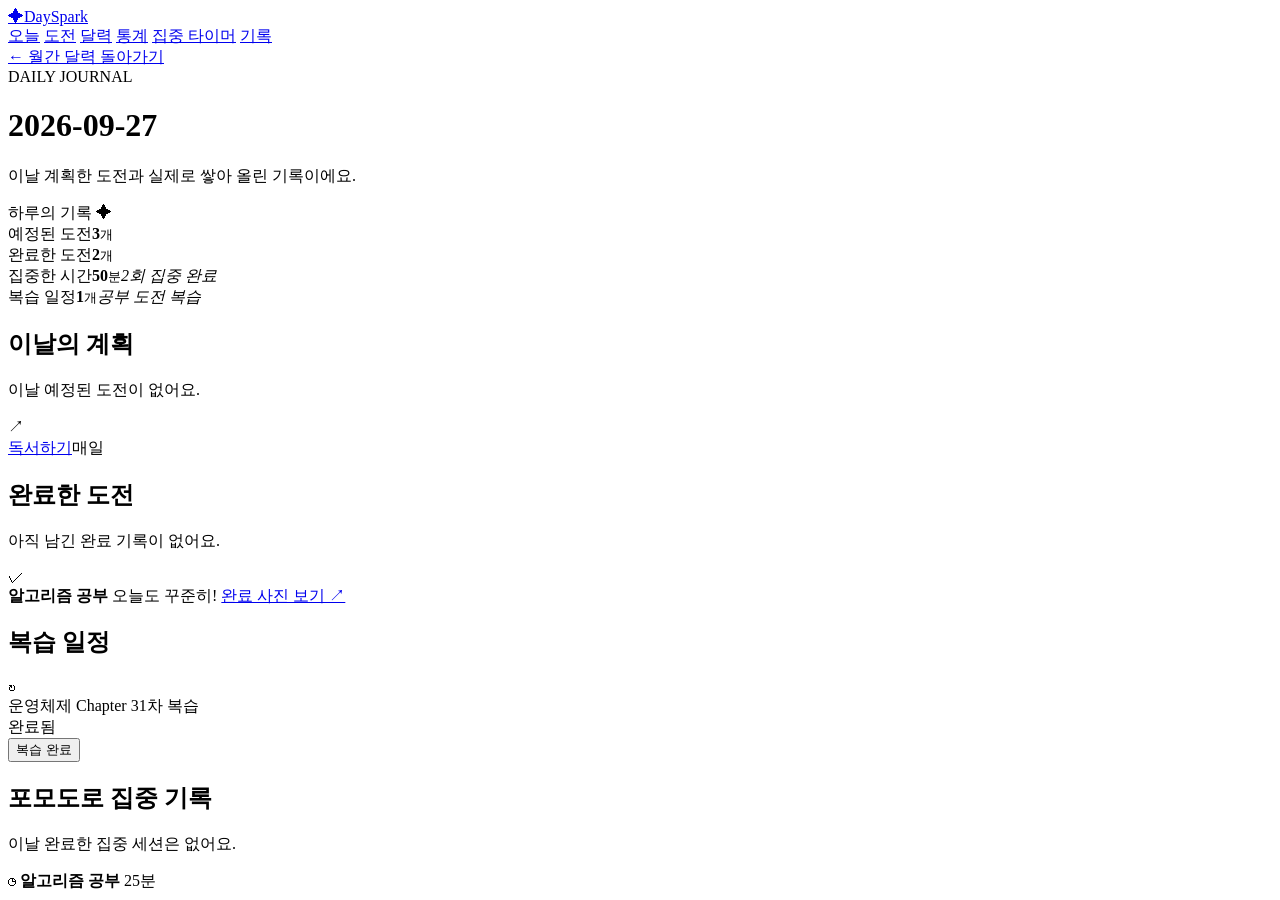
==== src/main/resources/templates/calendar-day.html @ d8df2449 "chore: import DaySpark v5.5 as-is Baseline snapshot of the v5.5 (Review Plan) release exactly as it " ====
<!DOCTYPE html>
<html lang="ko" xmlns:th="http://www.thymeleaf.org">
<head>
  <meta charset="UTF-8">
  <meta name="viewport" content="width=device-width, initial-scale=1">
  <title>날짜별 기록 — DaySpark</title>
  <link rel="stylesheet" th:href="@{/css/app.css(v=55)}" href="/css/app.css?v=55">
</head>
<body class="calendar-page">
<div class="page-shell">
  <header class="topbar">
    <a class="brand" href="/"><span class="brand-mark">✦</span><span>DaySpark</span></a>
    <nav aria-label="주 메뉴">
      <a class="nav-link" href="/">오늘</a>
      <a class="nav-link" href="/challenges">도전</a>
      <a class="nav-link active" href="/calendar" aria-current="page">달력</a>
      <a class="nav-link" href="/stats">통계</a>
      <a class="nav-link" href="/focus">집중 타이머</a>
      <a class="nav-link" href="/history">기록</a>
    </nav>
  </header>
  <main>
    <a class="cal-detail-back" th:href="@{/calendar(year=${date.year},month=${date.monthValue})}" href="/calendar">← 월간 달력 돌아가기</a>
    <div class="cal-detail-heading">
      <div>
        <span class="eyebrow">DAILY JOURNAL</span>
        <h1 th:text="${date}">2026-09-27</h1>
        <p>이날 계획한 도전과 실제로 쌓아 올린 기록이에요.</p>
      </div>
      <span class="cal-detail-date-pill">하루의 기록 ✦</span>
    </div>
    <div class="cal-detail-stats">
      <div><span>예정된 도전</span><strong th:text="${#lists.size(scheduled)}">3</strong><small>개</small></div>
      <div><span>완료한 도전</span><strong th:text="${#lists.size(completed)}">2</strong><small>개</small></div>
      <div><span>집중한 시간</span><strong th:text="${focusMinutes}">50</strong><small>분</small><em th:text="${#lists.size(sessions)} + '회 집중 완료'">2회 집중 완료</em></div>
      <div><span>복습 일정</span><strong th:text="${#lists.size(reviews)}">1</strong><small>개</small><em>공부 도전 복습</em></div>
    </div>
    <div class="cal-detail-sections">
      <section class="cal-detail-panel">
        <h2>이날의 계획</h2>
        <p class="cal-detail-empty" th:if="${#lists.isEmpty(scheduled)}">이날 예정된 도전이 없어요.</p>
        <div class="cal-detail-row" th:each="d : ${scheduled}">
          <span class="cal-detail-row-symbol">↗</span>
          <div><a th:href="@{'/challenges/' + ${d.id}}" href="#" th:text="${d.title}">독서하기</a><span th:text="${d.repeatLabel}">매일</span></div>
        </div>
      </section>
      <section class="cal-detail-panel">
        <h2>완료한 도전</h2>
        <p class="cal-detail-empty" th:if="${#lists.isEmpty(completed)}">아직 남긴 완료 기록이 없어요.</p>
        <div class="cal-detail-row" th:each="c : ${completed}">
          <span class="cal-detail-row-symbol is-done">✓</span>
          <div>
            <strong th:text="${c.dare.title}">알고리즘 공부</strong>
            <span th:if="${c.note != null and !c.note.isEmpty()}" th:text="${c.note}">오늘도 꾸준히!</span>
            <a class="cal-detail-photo" th:if="${c.imagePath != null}" th:href="${c.imagePath}" href="#" target="_blank" rel="noopener">완료 사진 보기 ↗</a>
          </div>
        </div>
      </section>
      <section class="cal-detail-panel cal-detail-wide" th:if="${!#lists.isEmpty(reviews)}">
        <h2>복습 일정</h2>
        <div class="cal-detail-row" th:each="r : ${reviews}">
          <span class="cal-detail-row-symbol is-review" th:text="${r.completed ? '✓' : '↻'}">↻</span>
          <div><a th:href="@{'/challenges/' + ${r.dare.id}}" th:text="${r.dare.title}">운영체제 Chapter 3</a><span th:text="${r.number} + '차 복습 · 기준일 +' + ${r.offsetDays} + '일'">1차 복습</span></div>
          <div class="cal-review-actions"><span class="done-label" th:if="${r.completed}">완료됨</span><form th:unless="${r.completed}" th:action="@{'/challenges/'+${r.dare.id}+'/reviews/'+${r.offsetDays}+'/toggle'}" method="post"><input type="hidden" name="returnTo" value="calendar"><input type="hidden" name="date" th:value="${date}"><button class="secondary-btn" type="submit">복습 완료</button></form></div>
        </div>
      </section>
      <section class="cal-detail-panel cal-detail-wide">
        <h2>포모도로 집중 기록</h2>
        <p class="cal-detail-empty" th:if="${#lists.isEmpty(sessions)}">이날 완료한 집중 세션은 없어요.</p>
        <div class="cal-detail-focus-list">
          <div class="cal-detail-focus-row" th:each="s : ${sessions}">
            <span class="cal-detail-row-symbol is-focus">◷</span>
            <strong th:text="${s.dare.title}">알고리즘 공부</strong>
            <span class="cal-detail-focus-minutes" th:text="${s.plannedMinutes} + '분'">25분</span>
          </div>
        </div>
      </section>
    </div>
  </main>
</div>
</body>
</html>
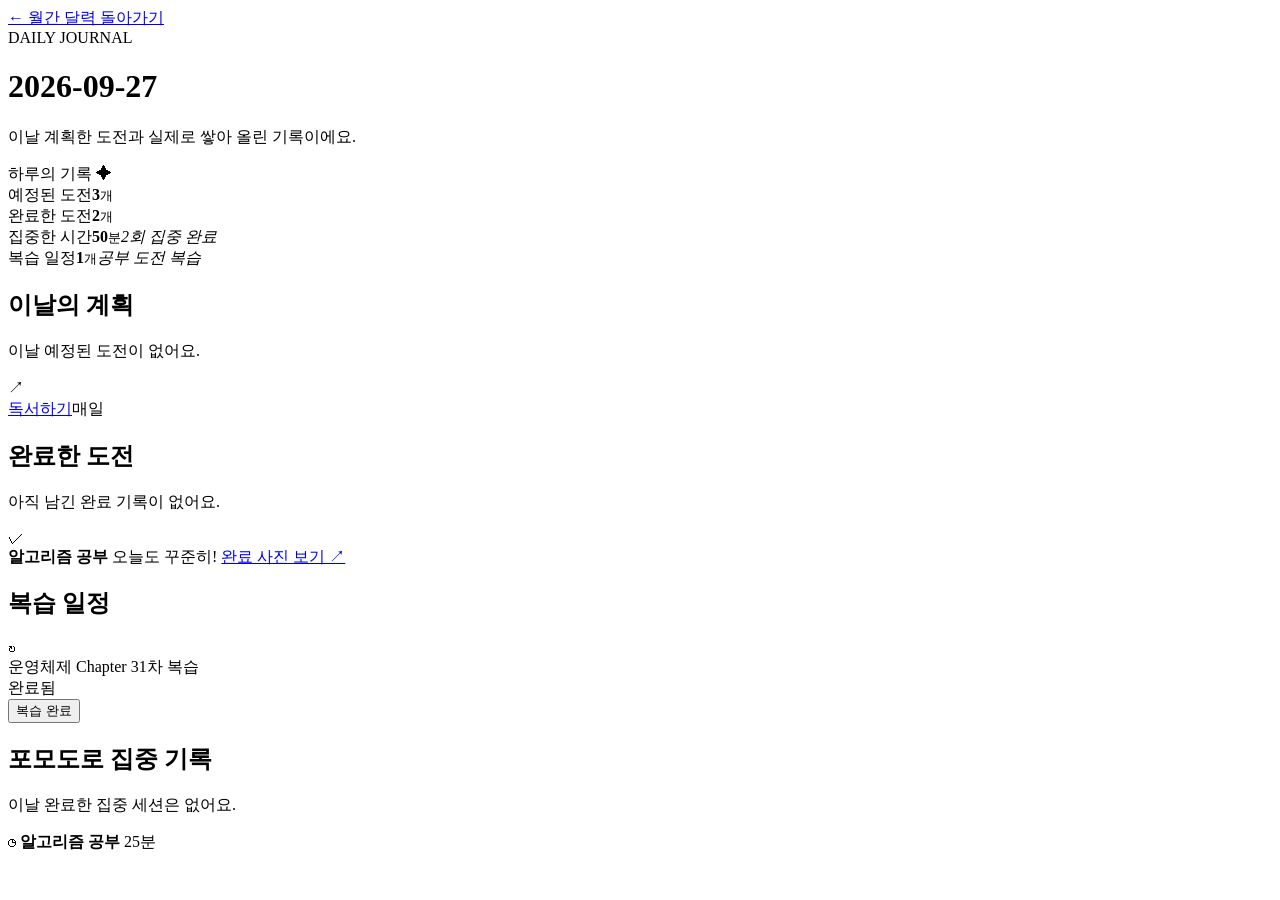
==== commit 3cf95529: "refactor: share the navigation bar as a Thymeleaf fragment The top bar was copy-pasted into 9 templa" ====
--- a/src/main/resources/templates/calendar-day.html
+++ b/src/main/resources/templates/calendar-day.html
@@ -4,21 +4,11 @@
   <meta charset="UTF-8">
   <meta name="viewport" content="width=device-width, initial-scale=1">
   <title>날짜별 기록 — DaySpark</title>
-  <link rel="stylesheet" th:href="@{/css/app.css(v=55)}" href="/css/app.css?v=55">
+  <link rel="stylesheet" th:href="@{/css/app.css(v=56)}" href="/css/app.css?v=56">
 </head>
 <body class="calendar-page">
 <div class="page-shell">
-  <header class="topbar">
-    <a class="brand" href="/"><span class="brand-mark">✦</span><span>DaySpark</span></a>
-    <nav aria-label="주 메뉴">
-      <a class="nav-link" href="/">오늘</a>
-      <a class="nav-link" href="/challenges">도전</a>
-      <a class="nav-link active" href="/calendar" aria-current="page">달력</a>
-      <a class="nav-link" href="/stats">통계</a>
-      <a class="nav-link" href="/focus">집중 타이머</a>
-      <a class="nav-link" href="/history">기록</a>
-    </nav>
-  </header>
+  <header th:replace="~{fragments/layout :: topbar('calendar')}"></header>
   <main>
     <a class="cal-detail-back" th:href="@{/calendar(year=${date.year},month=${date.monthValue})}" href="/calendar">← 월간 달력 돌아가기</a>
     <div class="cal-detail-heading">
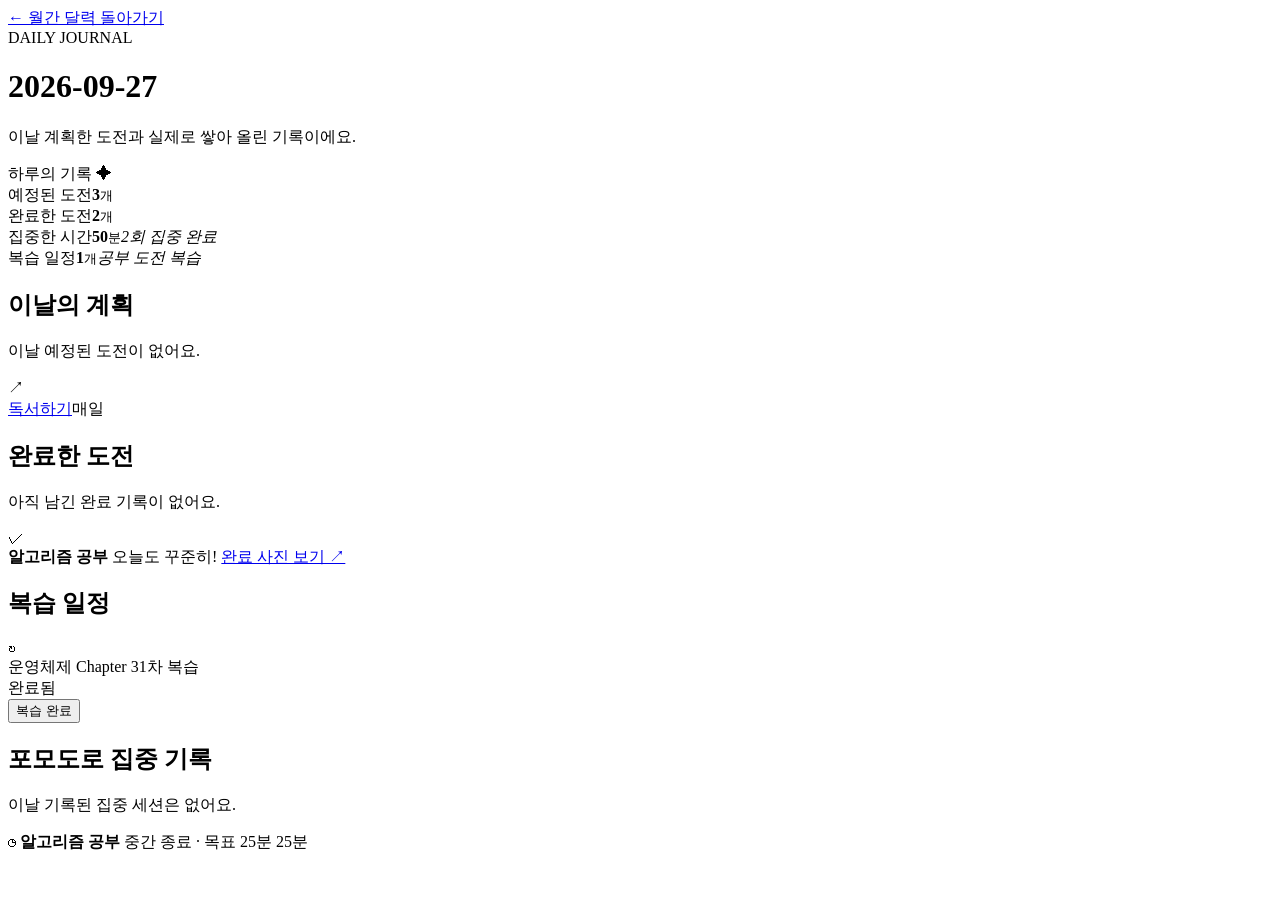
==== commit 948cee69: "feat(ui): end-and-record button and challenge switching on the focus page - '중단' becomes '종료 및 기록': " ====
--- a/src/main/resources/templates/calendar-day.html
+++ b/src/main/resources/templates/calendar-day.html
@@ -1,72 +1,117 @@
-<!DOCTYPE html>
+<!doctype html>
 <html lang="ko" xmlns:th="http://www.thymeleaf.org">
-<head>
-  <meta charset="UTF-8">
-  <meta name="viewport" content="width=device-width, initial-scale=1">
-  <title>날짜별 기록 — DaySpark</title>
-  <link rel="stylesheet" th:href="@{/css/app.css(v=56)}" href="/css/app.css?v=56">
-</head>
-<body class="calendar-page">
-<div class="page-shell">
-  <header th:replace="~{fragments/layout :: topbar('calendar')}"></header>
-  <main>
-    <a class="cal-detail-back" th:href="@{/calendar(year=${date.year},month=${date.monthValue})}" href="/calendar">← 월간 달력 돌아가기</a>
-    <div class="cal-detail-heading">
-      <div>
-        <span class="eyebrow">DAILY JOURNAL</span>
-        <h1 th:text="${date}">2026-09-27</h1>
-        <p>이날 계획한 도전과 실제로 쌓아 올린 기록이에요.</p>
-      </div>
-      <span class="cal-detail-date-pill">하루의 기록 ✦</span>
-    </div>
-    <div class="cal-detail-stats">
-      <div><span>예정된 도전</span><strong th:text="${#lists.size(scheduled)}">3</strong><small>개</small></div>
-      <div><span>완료한 도전</span><strong th:text="${#lists.size(completed)}">2</strong><small>개</small></div>
-      <div><span>집중한 시간</span><strong th:text="${focusMinutes}">50</strong><small>분</small><em th:text="${#lists.size(sessions)} + '회 집중 완료'">2회 집중 완료</em></div>
-      <div><span>복습 일정</span><strong th:text="${#lists.size(reviews)}">1</strong><small>개</small><em>공부 도전 복습</em></div>
-    </div>
-    <div class="cal-detail-sections">
-      <section class="cal-detail-panel">
-        <h2>이날의 계획</h2>
-        <p class="cal-detail-empty" th:if="${#lists.isEmpty(scheduled)}">이날 예정된 도전이 없어요.</p>
-        <div class="cal-detail-row" th:each="d : ${scheduled}">
-          <span class="cal-detail-row-symbol">↗</span>
-          <div><a th:href="@{'/challenges/' + ${d.id}}" href="#" th:text="${d.title}">독서하기</a><span th:text="${d.repeatLabel}">매일</span></div>
+  <head>
+    <meta charset="UTF-8" />
+    <meta name="viewport" content="width=device-width, initial-scale=1" />
+    <title>날짜별 기록 — DaySpark</title>
+    <link rel="stylesheet" th:href="@{/css/app.css(v=57)}" href="/css/app.css?v=57" />
+  </head>
+  <body class="calendar-page">
+    <div class="page-shell">
+      <header th:replace="~{fragments/layout :: topbar('calendar')}"></header>
+      <main>
+        <a class="cal-detail-back" th:href="@{/calendar(year=${date.year},month=${date.monthValue})}" href="/calendar"
+          >← 월간 달력 돌아가기</a
+        >
+        <div class="cal-detail-heading">
+          <div>
+            <span class="eyebrow">DAILY JOURNAL</span>
+            <h1 th:text="${date}">2026-09-27</h1>
+            <p>이날 계획한 도전과 실제로 쌓아 올린 기록이에요.</p>
+          </div>
+          <span class="cal-detail-date-pill">하루의 기록 ✦</span>
         </div>
-      </section>
-      <section class="cal-detail-panel">
-        <h2>완료한 도전</h2>
-        <p class="cal-detail-empty" th:if="${#lists.isEmpty(completed)}">아직 남긴 완료 기록이 없어요.</p>
-        <div class="cal-detail-row" th:each="c : ${completed}">
-          <span class="cal-detail-row-symbol is-done">✓</span>
+        <div class="cal-detail-stats">
+          <div><span>예정된 도전</span><strong th:text="${#lists.size(scheduled)}">3</strong><small>개</small></div>
+          <div><span>완료한 도전</span><strong th:text="${#lists.size(completed)}">2</strong><small>개</small></div>
           <div>
-            <strong th:text="${c.dare.title}">알고리즘 공부</strong>
-            <span th:if="${c.note != null and !c.note.isEmpty()}" th:text="${c.note}">오늘도 꾸준히!</span>
-            <a class="cal-detail-photo" th:if="${c.imagePath != null}" th:href="${c.imagePath}" href="#" target="_blank" rel="noopener">완료 사진 보기 ↗</a>
+            <span>집중한 시간</span><strong th:text="${focusMinutes}">50</strong><small>분</small
+            ><em th:text="${focusRounds} + '회 집중 완료'">2회 집중 완료</em>
+          </div>
+          <div>
+            <span>복습 일정</span><strong th:text="${#lists.size(reviews)}">1</strong><small>개</small
+            ><em>공부 도전 복습</em>
           </div>
         </div>
-      </section>
-      <section class="cal-detail-panel cal-detail-wide" th:if="${!#lists.isEmpty(reviews)}">
-        <h2>복습 일정</h2>
-        <div class="cal-detail-row" th:each="r : ${reviews}">
-          <span class="cal-detail-row-symbol is-review" th:text="${r.completed ? '✓' : '↻'}">↻</span>
-          <div><a th:href="@{'/challenges/' + ${r.dare.id}}" th:text="${r.dare.title}">운영체제 Chapter 3</a><span th:text="${r.number} + '차 복습 · 기준일 +' + ${r.offsetDays} + '일'">1차 복습</span></div>
-          <div class="cal-review-actions"><span class="done-label" th:if="${r.completed}">완료됨</span><form th:unless="${r.completed}" th:action="@{'/challenges/'+${r.dare.id}+'/reviews/'+${r.offsetDays}+'/toggle'}" method="post"><input type="hidden" name="returnTo" value="calendar"><input type="hidden" name="date" th:value="${date}"><button class="secondary-btn" type="submit">복습 완료</button></form></div>
+        <div class="cal-detail-sections">
+          <section class="cal-detail-panel">
+            <h2>이날의 계획</h2>
+            <p class="cal-detail-empty" th:if="${#lists.isEmpty(scheduled)}">이날 예정된 도전이 없어요.</p>
+            <div class="cal-detail-row" th:each="d : ${scheduled}">
+              <span class="cal-detail-row-symbol">↗</span>
+              <div>
+                <a th:href="@{'/challenges/' + ${d.id}}" href="#" th:text="${d.title}">독서하기</a
+                ><span th:text="${d.repeatLabel}">매일</span>
+              </div>
+            </div>
+          </section>
+          <section class="cal-detail-panel">
+            <h2>완료한 도전</h2>
+            <p class="cal-detail-empty" th:if="${#lists.isEmpty(completed)}">아직 남긴 완료 기록이 없어요.</p>
+            <div class="cal-detail-row" th:each="c : ${completed}">
+              <span class="cal-detail-row-symbol is-done">✓</span>
+              <div>
+                <strong th:text="${c.dare.title}">알고리즘 공부</strong>
+                <span th:if="${c.note != null and !c.note.isEmpty()}" th:text="${c.note}">오늘도 꾸준히!</span>
+                <a
+                  class="cal-detail-photo"
+                  th:if="${c.imagePath != null}"
+                  th:href="${c.imagePath}"
+                  href="#"
+                  target="_blank"
+                  rel="noopener"
+                  >완료 사진 보기 ↗</a
+                >
+              </div>
+            </div>
+          </section>
+          <section class="cal-detail-panel cal-detail-wide" th:if="${!#lists.isEmpty(reviews)}">
+            <h2>복습 일정</h2>
+            <div class="cal-detail-row" th:each="r : ${reviews}">
+              <span class="cal-detail-row-symbol is-review" th:text="${r.completed ? '✓' : '↻'}">↻</span>
+              <div>
+                <a th:href="@{'/challenges/' + ${r.dare.id}}" th:text="${r.dare.title}">운영체제 Chapter 3</a
+                ><span th:text="${r.number} + '차 복습 · 기준일 +' + ${r.offsetDays} + '일'">1차 복습</span>
+              </div>
+              <div class="cal-review-actions">
+                <span class="done-label" th:if="${r.completed}">완료됨</span>
+                <form
+                  th:unless="${r.completed}"
+                  th:action="@{'/challenges/'+${r.dare.id}+'/reviews/'+${r.offsetDays}+'/toggle'}"
+                  method="post"
+                >
+                  <input type="hidden" name="returnTo" value="calendar" /><input
+                    type="hidden"
+                    name="date"
+                    th:value="${date}"
+                  /><button class="secondary-btn" type="submit">복습 완료</button>
+                </form>
+              </div>
+            </div>
+          </section>
+          <section class="cal-detail-panel cal-detail-wide">
+            <h2>포모도로 집중 기록</h2>
+            <p class="cal-detail-empty" th:if="${#lists.isEmpty(sessions)}">이날 기록된 집중 세션은 없어요.</p>
+            <div class="cal-detail-focus-list">
+              <div class="cal-detail-focus-row" th:each="s : ${sessions}">
+                <span class="cal-detail-row-symbol is-focus">◷</span>
+                <strong th:text="${s.dare.title}">알고리즘 공부</strong>
+                <span
+                  class="cal-detail-focus-stopped"
+                  th:if="${s.status == 'STOPPED'}"
+                  th:text="'중간 종료 · 목표 ' + ${s.plannedMinutes} + '분'"
+                  >중간 종료 · 목표 25분</span
+                >
+                <span
+                  class="cal-detail-focus-minutes"
+                  th:text="${s.focusedMinutes > 0 ? s.focusedMinutes + '분' : '1분 미만'}"
+                  >25분</span
+                >
+              </div>
+            </div>
+          </section>
         </div>
-      </section>
-      <section class="cal-detail-panel cal-detail-wide">
-        <h2>포모도로 집중 기록</h2>
-        <p class="cal-detail-empty" th:if="${#lists.isEmpty(sessions)}">이날 완료한 집중 세션은 없어요.</p>
-        <div class="cal-detail-focus-list">
-          <div class="cal-detail-focus-row" th:each="s : ${sessions}">
-            <span class="cal-detail-row-symbol is-focus">◷</span>
-            <strong th:text="${s.dare.title}">알고리즘 공부</strong>
-            <span class="cal-detail-focus-minutes" th:text="${s.plannedMinutes} + '분'">25분</span>
-          </div>
-        </div>
-      </section>
+      </main>
     </div>
-  </main>
-</div>
-</body>
+  </body>
 </html>
